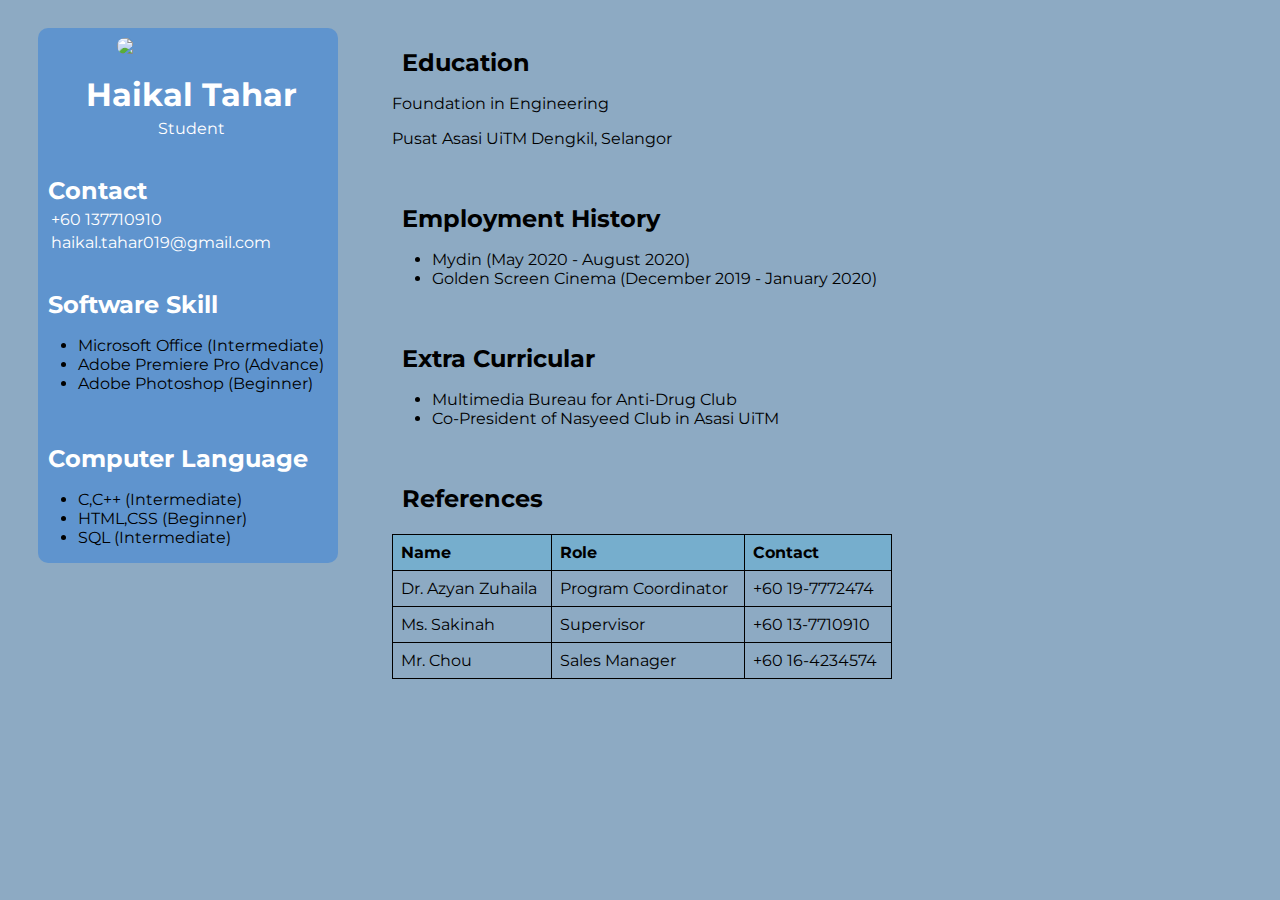
==== HTML/index.html @ 1844d6c3 "apps and resume" ====
<!DOCTYPE html>
<html>
  <head>
    <title>Haikal Tahar</title>
  </head>
  <body>
    <style>
      @import url("https://fonts.googleapis.com/css2?family=Montserrat&display=swap");
      @import url("https://fonts.googleapis.com/css2?family=Montserrat:ital,wght@0,500;0,600;1,500&display=swap");

      body {
        background-color: rgb(141, 170, 195);
        font-family: "Montserrat", sans-serif;
      }

      img {
        width: 150px;
        border-radius: 100px;
        float: left;
        display: block;
        margin-left: 79px;
        margin-top: 10px;
      }

      .name {
        display: inline-block;
        margin-bottom: 1px;
        margin-left: 48px;
        color: white;
      }

      .student {
        margin-top: 4px;
        margin-bottom: 3px;
        margin-left: 120px;
        color: white;
      }

      .contact {
        margin-top: 4px;
        margin-bottom: 3px;
        margin-left: 13px;
        color: white;
      }

      .software-skill,
      .languages,
      .headercontact {
        display: inline-block;
        margin-bottom: 1px;
        margin-top: 35px;
        margin-left: 10px;
        color: white;
      }
      .education,
      .employment,
      .curricular {
        display: inline-block;
        margin-bottom: 1px;
        margin-top: 40px;
        margin-left: 10px;
      }
      .left-box {
        width: 300px;
        display: inline-block;
        margin-left: 30px;
        margin-top: 20px;
        background-color: #5f94ce;
        border-radius: 10px;
      }

      .right-box {
        display: inline-block;
        margin-left: 50px;
        vertical-align: top;
      }

      table {
        margin-top: 20px;
        width: 500px;
        height: 130px;
      }

      table,
      th,
      td {
        border: 1px solid rgb(0, 0, 0);
        border-collapse: collapse;
      }

      th,
      td {
        padding: 8px;
        text-align: justify;
      }

      th:nth-child(odd) {
        background-color: rgba(86, 180, 221, 0.4);
      }

      th:nth-child(even) {
        background-color: rgba(86, 180, 221, 0.4);
      }
    </style>

    <div class="left-box">
      <img src="images/Gmbr-passport.jpg" />
      <h1 class="name">Haikal Tahar</h1>
      <p class="student">Student</p>

      <h2 class="headercontact">Contact</h2>
      <p class="contact">+60 137710910</p>
      <p class="contact">haikal.tahar019@gmail.com</p>
      <h2 class="software-skill">Software Skill</h2>

      <ul>
        <li>Microsoft Office (Intermediate)</li>
        <li>Adobe Premiere Pro (Advance)</li>
        <li>Adobe Photoshop (Beginner)</li>
      </ul>

      <h2 class="languages">Computer Language</h2>
      <ul>
        <li>C,C++ (Intermediate)</li>
        <li>HTML,CSS (Beginner)</li>
        <li>SQL (Intermediate)</li>
      </ul>
    </div>

    <div class="right-box">
      <h2 class="education">Education</h2>
      <p>Foundation in Engineering</p>
      <p>Pusat Asasi UiTM Dengkil, Selangor</p>

      <h2 class="employment">Employment History</h2>
      <ul>
        <li>Mydin (May 2020 - August 2020)</li>
        <li>Golden Screen Cinema (December 2019 - January 2020)</li>
      </ul>

      <h2 class="curricular">Extra Curricular</h2>
      <ul>
        <li>Multimedia Bureau for Anti-Drug Club</li>
        <li>Co-President of Nasyeed Club in Asasi UiTM</li>
      </ul>

      <h2 class="curricular">References</h2>
      <table>
        <tr>
          <th>Name</th>
          <th>Role</th>
          <th>Contact</th>
        </tr>
        <tr>
          <td>Dr. Azyan Zuhaila</td>
          <td>Program Coordinator</td>
          <td>+60 19-7772474</td>
        </tr>
        <tr>
          <td>Ms. Sakinah</td>
          <td>Supervisor</td>
          <td>+60 13-7710910</td>
        </tr>
        <tr>
          <td>Mr. Chou</td>
          <td>Sales Manager</td>
          <td>+60 16-4234574</td>
        </tr>
      </table>
    </div>
  </body>
</html>
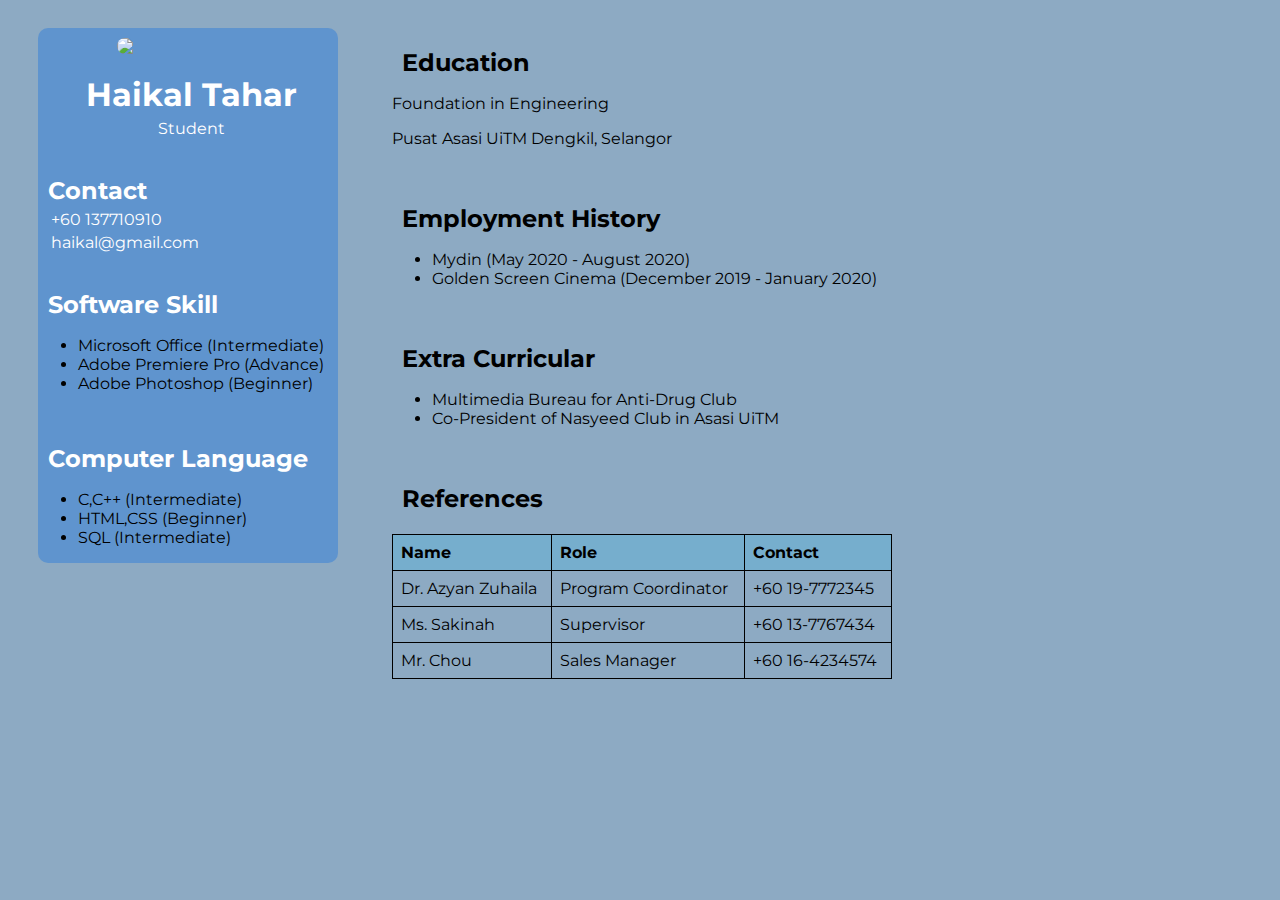
==== commit 7f01e179: "Update index.html" ====
--- a/HTML/index.html
+++ b/HTML/index.html
@@ -110,7 +110,7 @@
 
       <h2 class="headercontact">Contact</h2>
       <p class="contact">+60 137710910</p>
-      <p class="contact">haikal.tahar019@gmail.com</p>
+      <p class="contact">haikal@gmail.com</p>
       <h2 class="software-skill">Software Skill</h2>
 
       <ul>
@@ -154,12 +154,12 @@
         <tr>
           <td>Dr. Azyan Zuhaila</td>
           <td>Program Coordinator</td>
-          <td>+60 19-7772474</td>
+          <td>+60 19-7772345</td>
         </tr>
         <tr>
           <td>Ms. Sakinah</td>
           <td>Supervisor</td>
-          <td>+60 13-7710910</td>
+          <td>+60 13-7767434</td>
         </tr>
         <tr>
           <td>Mr. Chou</td>
